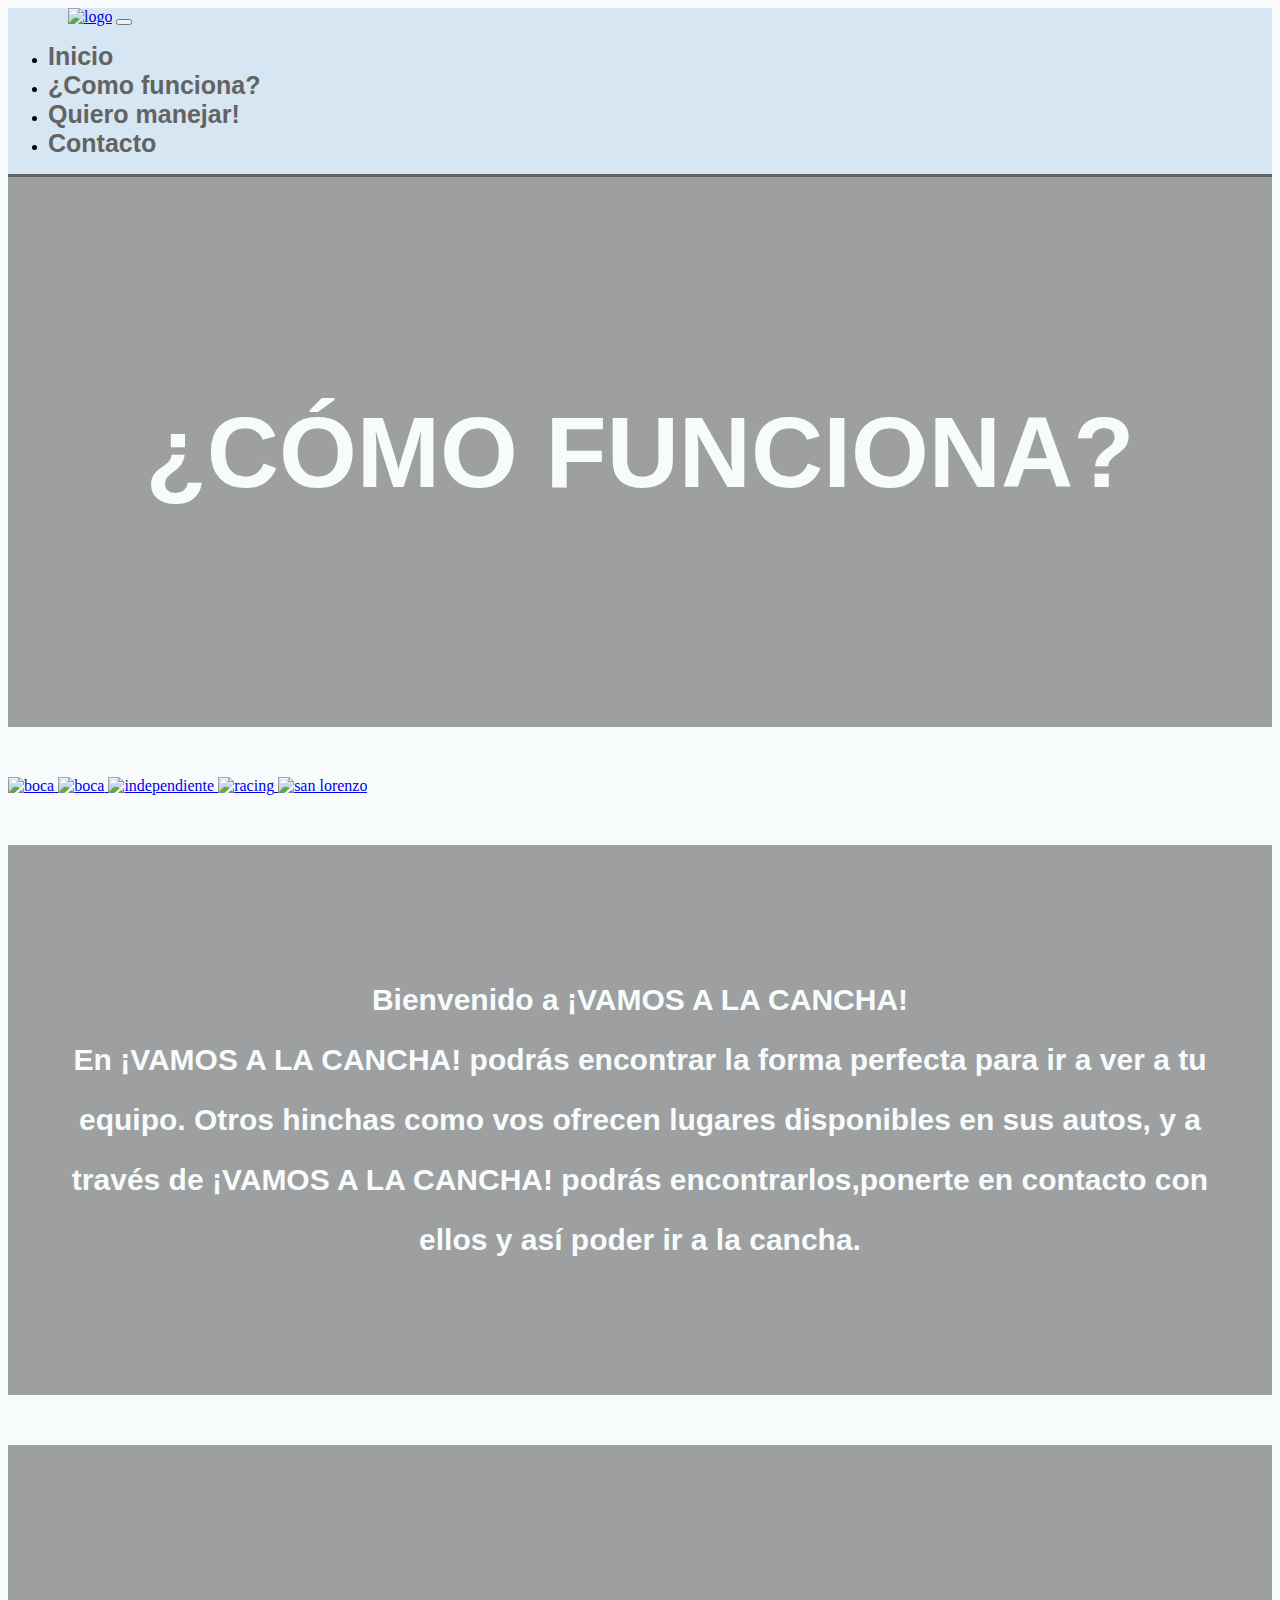
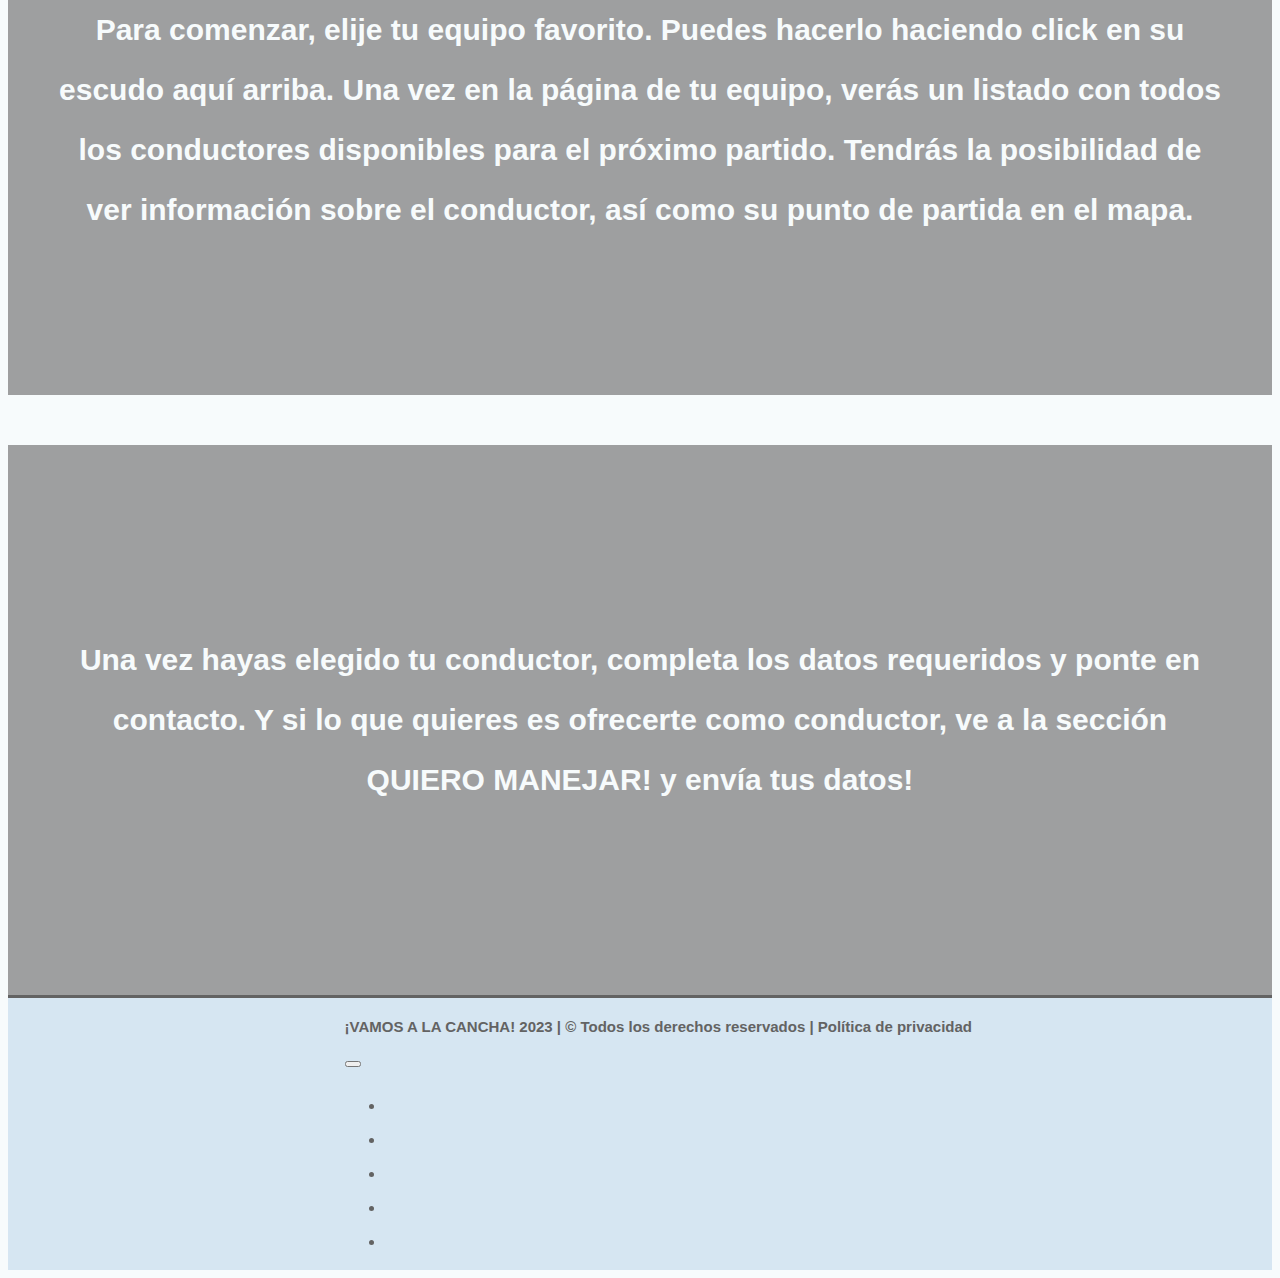
==== html/como_funciona.html @ bcdc5246 "media queries" ====
<!DOCTYPE html>
<html lang="en">

<head>
  <meta charset="UTF-8" />
  <meta http-equiv="X-UA-Compatible" content="IE=edge" />
  <meta name="viewport" content="width=device-width, initial-scale=1.0" />
  <script src="https://kit.fontawesome.com/c54f78744e.js" crossorigin="anonymous"></script>
  <link href="https://cdn.jsdelivr.net/npm/bootstrap@5.3.0-alpha1/dist/css/bootstrap.min.css" rel="stylesheet"
    integrity="sha384-GLhlTQ8iRABdZLl6O3oVMWSktQOp6b7In1Zl3/Jr59b6EGGoI1aFkw7cmDA6j6gD" crossorigin="anonymous" />
  <link rel="stylesheet" href="../css/style.css" />
  <title>Proyecto Final</title>
</head>

<body class="bg_celeste">
  <header class="col-12 navbar-mia">
    <nav class="navbar navbar-expand-lg">
      <div class="container-fluid">
        <a class="navbar-brand" href="../index.html"><img class="img-navbar" src="../assets/imagenes/logo.png"
            alt="logo" /></a>
        <button class="navbar-toggler" type="button" data-bs-toggle="collapse" data-bs-target="#navbarNav"
          aria-controls="navbarNav" aria-expanded="false" aria-label="Toggle navigation">
          <span class="navbar-toggler-icon"></span>
        </button>
        <div class="collapse navbar-collapse" id="navbarNav">
          <ul class="navbar-nav mx-auto">
            <li class="nav-item nav-item-mio">
              <a class="nav-link navlink-mio" aria-current="page" href="../index.html">Inicio</a>
            </li>
            <li class="nav-item nav-item-mio">
              <a class="nav-link navlink-mio" aria-current="page" href="./como_funciona.html">¿Como funciona?</a>
            </li>
            <li class="nav-item nav-item-mio">
              <a class="nav-link navlink-mio" href="./quiero_manejar.html">Quiero manejar!</a>
            </li>
            <li class="nav-item nav-item-mio">
              <a class="nav-link navlink-mio" href="./contacto.html">Contacto</a>
            </li>
          </ul>
        </div>
      </div>
    </nav>
  </header>

  <div id="imagen_fondo" class="margen-inferior">
    <h1 id="titulo-fondo">¿CÓMO FUNCIONA?</h1>
  </div>

  <nav class="navbar bg-body-tertiary margen-inferior">
    <div class="container">
      <a class="navbar-brand" href="./equipos/boca.html">
        <img class="escudos-mobile" src="../assets/imagenes/escudo_boca.png" alt="boca" alt="Bootstrap" width="75" height="75" />
      </a>
      <a class="navbar-brand" href="./equipos/river.html">
        <img class="escudos-mobile" src="../assets/imagenes/escudo_river.png" alt="boca" alt="Bootstrap" width="75" height="75" />
      </a>
      <a class="navbar-brand" href="./equipos/independiente.html">
        <img class="escudos-mobile" src="../assets/imagenes/escudo_independiente.png" alt="independiente" alt="Bootstrap" width="75"
          height="75" />
      </a>
      <a class="navbar-brand" href="./equipos/racing.html">
        <img class="escudos-mobile" src="../assets/imagenes/escudo_racing.png" alt="racing" alt="Bootstrap" width="75" height="75" />
      </a>
      <a class="navbar-brand" href="./equipos/sanLorenzo.html">
        <img class="escudos-mobile" src="../assets/imagenes/escudo_san_lorenzo.png" alt="san lorenzo" alt="Bootstrap" width="75" height="75" />
      </a>
    </div>
  </nav>

  <div id="imagen_fondo" class="margen-inferior cf1">
    <p class="texto-cf padding50">
      Bienvenido a ¡VAMOS A LA CANCHA! <br />
      En ¡VAMOS A LA CANCHA! podrás encontrar la forma perfecta para ir a ver
      a tu equipo. Otros hinchas como vos ofrecen lugares disponibles en sus
      autos, y a través de ¡VAMOS A LA CANCHA! podrás encontrarlos,ponerte en
      contacto con ellos y así poder ir a la cancha.
    </p>
  </div>

  <div id="imagen_fondo" class="margen-inferior cf2">
    <p class="texto-cf padding50">
      Para comenzar, elije tu equipo favorito. Puedes hacerlo haciendo click
      en su escudo aquí arriba. Una vez en la página de tu equipo, verás un
      listado con todos los conductores disponibles para el próximo partido.
      Tendrás la posibilidad de ver información sobre el conductor, así como
      su punto de partida en el mapa.
    </p>
  </div>

  <div id="imagen_fondo" class="cf3">
    <p class="texto-cf padding50">
      Una vez hayas elegido tu conductor, completa los datos requeridos y
      ponte en contacto. Y si lo que quieres es ofrecerte como conductor, ve a
      la sección QUIERO MANEJAR! y envía tus datos!
    </p>
  </div>

  <footer class="navbar-footer-mia">
    <nav class="navbar navbar-expand-lg">
      <div class="container-fluid">
        <div class="derechos">
          <p>
            ¡VAMOS A LA CANCHA! 2023 | © Todos los derechos reservados |
            Política de privacidad
          </p>
        </div>
        <button class="navbar-toggler" type="button" data-bs-toggle="collapse" data-bs-target="#navbarNav2"
          aria-controls="navbarNav2" aria-expanded="false" aria-label="Toggle navigation">
          <span class="navbar-toggler-icon"></span>
        </button>
        <div class="collapse navbar-collapse" id="navbarNav2">
          <ul class="navbar-nav mx-auto">
            <li class="nav-item nav-item-mio">
              <a class="nav-link" href="https://www.instagram.com" target="_blank"><i
                  class="fa-brands fa-instagram icono"></i></a>
            </li>
            <li class="nav-item nav-item-mio">
              <a class="nav-link" href="https://www.facebook.com" target="_blank"><i
                  class="fa-brands fa-facebook icono"></i></a>
            </li>
            <li class="nav-item nav-item-mio">
              <a class="nav-link" href="https://www.whatsapp.com" target="_blank"><i
                  class="fa-brands fa-whatsapp icono"></i></a>
            </li>
            <li class="nav-item nav-item-mio">
              <a class="nav-link" href="https://www.gmail.com" target="_blank"><i
                  class="fa-solid fa-envelope icono"></i></a>
            </li>
            <li class="nav-item nav-item-mio">
              <a class="nav-link" href="https://www.youtube.com" target="_blank"><i
                  class="fa-brands fa-youtube icono"></i></a>
            </li>
          </ul>
        </div>
      </div>
    </nav>
  </footer>
  <script src="https://cdn.jsdelivr.net/npm/bootstrap@5.3.0-alpha1/dist/js/bootstrap.bundle.min.js"
    integrity="sha384-w76AqPfDkMBDXo30jS1Sgez6pr3x5MlQ1ZAGC+nuZB+EYdgRZgiwxhTBTkF7CXvN"
    crossorigin="anonymous"></script>
</body>

</html>
---- css/style.css ----
#imagen_fondo, .testimonios, .navbar-footer-mia {
  display: flex;
  align-items: center;
  justify-content: center;
}

.centrar, .texto, .titulo {
  display: flex;
  justify-content: center;
}

.cuadro_boton, .texto-cf, .centrar-texto {
  text-align: center;
}

.derechos {
  font-size: 15px;
}

.texto-qm {
  font-size: 18px;
}

.cuadro_boton, .texto-encabezado, .texto {
  font-size: 20px;
}

.navlink-mio {
  font-size: 25px;
}

.texto-cf, .icono2, .icono {
  font-size: 30px;
}

.titulo-qm, .titulo {
  font-size: 40px;
}

#titulo-fondo {
  font-size: 100px;
}

.tarjeta-conductor2, .tarjeta-conductor, .titulo-qm, .cuadro_boton, .texto-cf, #titulo-fondo, .titulo, .navlink-mio, .navbar-footer-mia {
  font-family: "Source Sans Pro", sans-serif;
  font-weight: bold;
}

.texto-encabezado, .texto-form, .texto {
  font-family: "Sofia Sans", sans-serif;
}

.img-tarjeta, #imagen_fondo {
  background-repeat: no-repeat;
  background-attachment: fixed;
  background-size: cover;
  position: relative;
}

.img-conductor {
  border-top-left-radius: 50% 50%;
  border-top-right-radius: 50% 50%;
  border-bottom-right-radius: 50% 50%;
  border-bottom-left-radius: 50% 50%;
}

/* footer */
.navbar-footer-mia {
  background-color: #d6e6f2;
  color: #636363;
  border-bottom: 0;
  border-top: 3px;
  border-left: 0;
  border-right: 0;
  border-color: #636363;
  border-style: solid;
  border-radius: 0;
  justify-content: flex-end !important;
}

.icono {
  color: #636363;
}
@media screen and (max-width: 576px) {
  .icono {
    font-size: 18px;
  }
}

.icono:hover {
  color: #f7fbfc;
}

.icono2 {
  color: #636363;
}

.nav-item-mio {
  margin-left: 0;
  margin-right: 50px;
  margin-top: 0;
  margin-bottom: 0;
}

.derechos {
  color: #636363;
  margin-left: 0;
  margin-right: 300px;
  margin-top: 20px;
  margin-bottom: 0;
}
@media screen and (max-width: 576px) {
  .derechos {
    margin-left: 0;
    margin-right: 0;
    margin-top: 20px;
    margin-bottom: 0;
  }
}

/* header */
.img-navbar {
  height: 50px;
  width: auto;
  margin-left: 60px;
  margin-right: 0;
  margin-top: 0;
  margin-bottom: 0;
}
@media screen and (max-width: 576px) {
  .img-navbar {
    margin-left: 10px;
    margin-right: 0;
    margin-top: 0;
    margin-bottom: 0;
  }
}

.navbar-mia {
  display: flex;
  border-bottom: 3px;
  border-top: 0;
  border-left: 0;
  border-right: 0;
  border-color: #636363;
  border-style: solid;
  border-radius: 0px;
  background-color: #d6e6f2;
}

.navlink-mio {
  color: #636363;
  text-decoration: none;
}
@media screen and (max-width: 576px) {
  .navlink-mio {
    font-size: 18px;
  }
}

.navlink-mio:hover {
  color: #769fcd;
}

/* index */
body {
  background-color: #f7fbfc;
}

.titulo {
  color: #636363;
}
@media screen and (max-width: 576px) {
  .titulo {
    text-align: center;
    font-size: 35px;
  }
}

.texto {
  line-height: 2;
  padding-top: 0;
  padding-right: 20px;
  padding-bottom: 0;
  padding-left: 60px;
  color: #636363;
}
@media screen and (max-width: 576px) {
  .texto {
    text-align: center;
    font-size: 18px;
    padding-top: 0;
    padding-right: 0;
    padding-bottom: 0;
    padding-left: 0;
  }
}

.carrousel {
  height: 279px;
  width: 558px;
  margin-left: 48px;
  margin-right: 0;
  margin-top: 0;
  margin-bottom: 0;
}
@media screen and (max-width: 576px) {
  .carrousel {
    height: auto;
    width: 350px;
  }
}

#imagen_fondo {
  background-image: url(../assets/imagenes/mapaa.avif);
  height: 550px;
}

#imagen_fondo:before {
  content: "";
  position: absolute;
  background-color: #636363;
  top: 0;
  bottom: 0;
  left: 0;
  right: 0;
  opacity: 0.6;
}

#titulo-fondo {
  color: #f7fbfc;
  position: relative;
}
@media screen and (max-width: 576px) {
  #titulo-fondo {
    font-size: 60px;
    text-align: center;
  }
}

.alto500 {
  height: 500px;
}
@media screen and (max-width: 576px) {
  .alto500 {
    height: 250px;
    width: 100%;
  }
}

.padding50 {
  padding-top: 50px;
  padding-right: 50px;
  padding-bottom: 50px;
  padding-left: 50px;
}
@media screen and (max-width: 576px) {
  .padding50 {
    padding-top: 0;
    padding-right: 50px;
    padding-bottom: 0;
    padding-left: 50px;
  }
}

.space-ar {
  display: flex;
  justify-content: space-around;
  padding-top: 0;
  padding-right: 20px;
  padding-bottom: 0;
  padding-left: 20px;
}

.margen-inferior {
  margin-left: 0;
  margin-right: 0;
  margin-top: 0;
  margin-bottom: 50px;
}
@media screen and (max-width: 576px) {
  .margen-inferior {
    margin-left: 0;
    margin-right: 0;
    margin-top: 0;
    margin-bottom: 30px;
  }
}

@media screen and (max-width: 576px) {
  .escudos-mobile {
    height: 50px;
    width: auto;
  }
}

/* como funciona */
.cf1 {
  background-image: url(../assets/imagenes/cf-1.jpg) !important;
}

.cf2 {
  background-image: url(../assets/imagenes/cf-2.jpg) !important;
}

.cf3 {
  background-image: url(../assets/imagenes/cf-3.jpg) !important;
}

.texto-cf {
  line-height: 2;
  color: #f7fbfc;
  position: relative;
}
@media screen and (max-width: 576px) {
  .texto-cf {
    font-size: 18px;
  }
}

@media screen and (max-width: 576px) {
  .texto-form {
    font-size: 18px;
  }
}

.imgcontacto {
  background-image: url(../assets/imagenes/contacto.jpg) !important;
  height: 700px !important;
}
@media screen and (max-width: 576px) {
  .imgcontacto {
    height: 2000px;
    width: 100%;
  }
}

.color-cont {
  position: relative;
  color: #f7fbfc;
}

/* quiero manejar */
.img-auto {
  height: 300px;
  width: 300px;
  margin-left: 0;
  margin-right: 100px;
  margin-top: 0;
  margin-bottom: 50px;
}
@media screen and (max-width: 576px) {
  .img-auto {
    height: 150px;
    width: 150px;
    display: flex;
    align-items: center;
    justify-content: center;
    margin-left: 0;
    margin-right: 0;
    margin-top: 0;
    margin-bottom: 20px;
  }
}

.texto-encabezado {
  color: #636363;
  line-height: 2;
}
@media screen and (max-width: 576px) {
  .texto-encabezado {
    font-size: 18px;
  }
}

.cuadro_boton {
  border-bottom: 1px;
  border-top: 1px;
  border-left: 1px;
  border-right: 1px;
  border-color: #769fcd;
  border-style: solid;
  border-radius: 5px;
  background-color: #769fcd;
  color: #636363;
}

.cuadro_boton:hover {
  background-color: #636363;
  color: #f7fbfc;
}

.sin-subrayado {
  text-decoration: none;
}

.img-tarjeta {
  object-fit: cover;
}

.img-tarjeta:before {
  content: "";
  position: absolute;
  background-color: #636363;
  top: 0;
  bottom: 0;
  left: 0;
  right: 0;
  opacity: 0.6;
}

.titulo-qm {
  color: #636363;
}
@media screen and (max-width: 576px) {
  .titulo-qm {
    font-size: 35px;
  }
}

.texto-qm {
  font-family: "Source Sans Pro", sans-serif;
  line-height: 2;
  color: #636363;
}

.tarjeta {
  transition: all 400ms ease;
}

.tarjeta:hover {
  box-shadow: 5px 5px 20px rgba(0, 0, 0, 0.4);
  transform: translateY(-3%);
}

/* equipos */
.bw {
  -webkit-filter: grayscale(100%);
  filter: grayscale(100%);
}

@media screen and (max-width: 576px) {
  .titulo-equipos {
    font-size: 50px !important;
  }
}

.img-conductor {
  height: auto;
  width: 80px;
  margin-left: 0;
  margin-right: 0;
  margin-top: 0;
  margin-bottom: 15px;
}

.boca {
  background-image: url(../assets/imagenes/foto_boca.jpg) !important;
}
@media screen and (max-width: 576px) {
  .boca {
    background-image: url(../assets/imagenes/boca-mobile.jpg) !important;
  }
}

.river {
  background-image: url(../assets/imagenes/foto_river.jpg) !important;
}
@media screen and (max-width: 576px) {
  .river {
    background-image: url(../assets/imagenes/river-mobile.jpg) !important;
  }
}

.independiente {
  background-image: url(../assets/imagenes/foto_independiente.jpg) !important;
}
@media screen and (max-width: 576px) {
  .independiente {
    background-image: url(../assets/imagenes/independiente-mobile.jpg) !important;
  }
}

.racing {
  background-image: url(../assets/imagenes/foto_racing.jpg) !important;
}
@media screen and (max-width: 576px) {
  .racing {
    background-image: url(../assets/imagenes/racing-mobile.jpg) !important;
  }
}

.sanLorenzo {
  background-image: url(../assets/imagenes/foto_sanLorenzo.jpg) !important;
}
@media screen and (max-width: 576px) {
  .sanLorenzo {
    background-image: url(../assets/imagenes/sanLorenzo-mobile.jpg) !important;
  }
}

.tarjeta-conductor {
  border-bottom: 3px;
  border-top: 3px;
  border-left: 3px;
  border-right: 3px;
  border-color: #636363;
  border-style: solid;
  border-radius: 5px;
  padding-top: 30px;
  padding-right: 0;
  padding-bottom: 30px;
  padding-left: 0;
  color: #636363;
}
@media screen and (max-width: 576px) {
  .tarjeta-conductor {
    padding-top: 30px;
    padding-right: 10px;
    padding-bottom: 30px;
    padding-left: 10px;
  }
}

.tarjeta-conductor2 {
  border-bottom: 3px;
  border-top: 3px;
  border-left: 3px;
  border-right: 3px;
  border-color: #636363;
  border-style: solid;
  border-radius: 5px;
  padding-top: 30px;
  padding-right: 30px;
  padding-bottom: 30px;
  padding-left: 30px;
  color: #636363;
}

.lista-conductores {
  margin-left: 50px;
  margin-right: 0;
  margin-top: 0;
  margin-bottom: 0;
}
@media screen and (max-width: 576px) {
  .lista-conductores {
    margin-left: 0;
    margin-right: 0;
    margin-top: 0;
    margin-bottom: 20px;
  }
}

.estrellas {
  height: auto;
  width: 100px;
}

/*# sourceMappingURL=style.css.map */
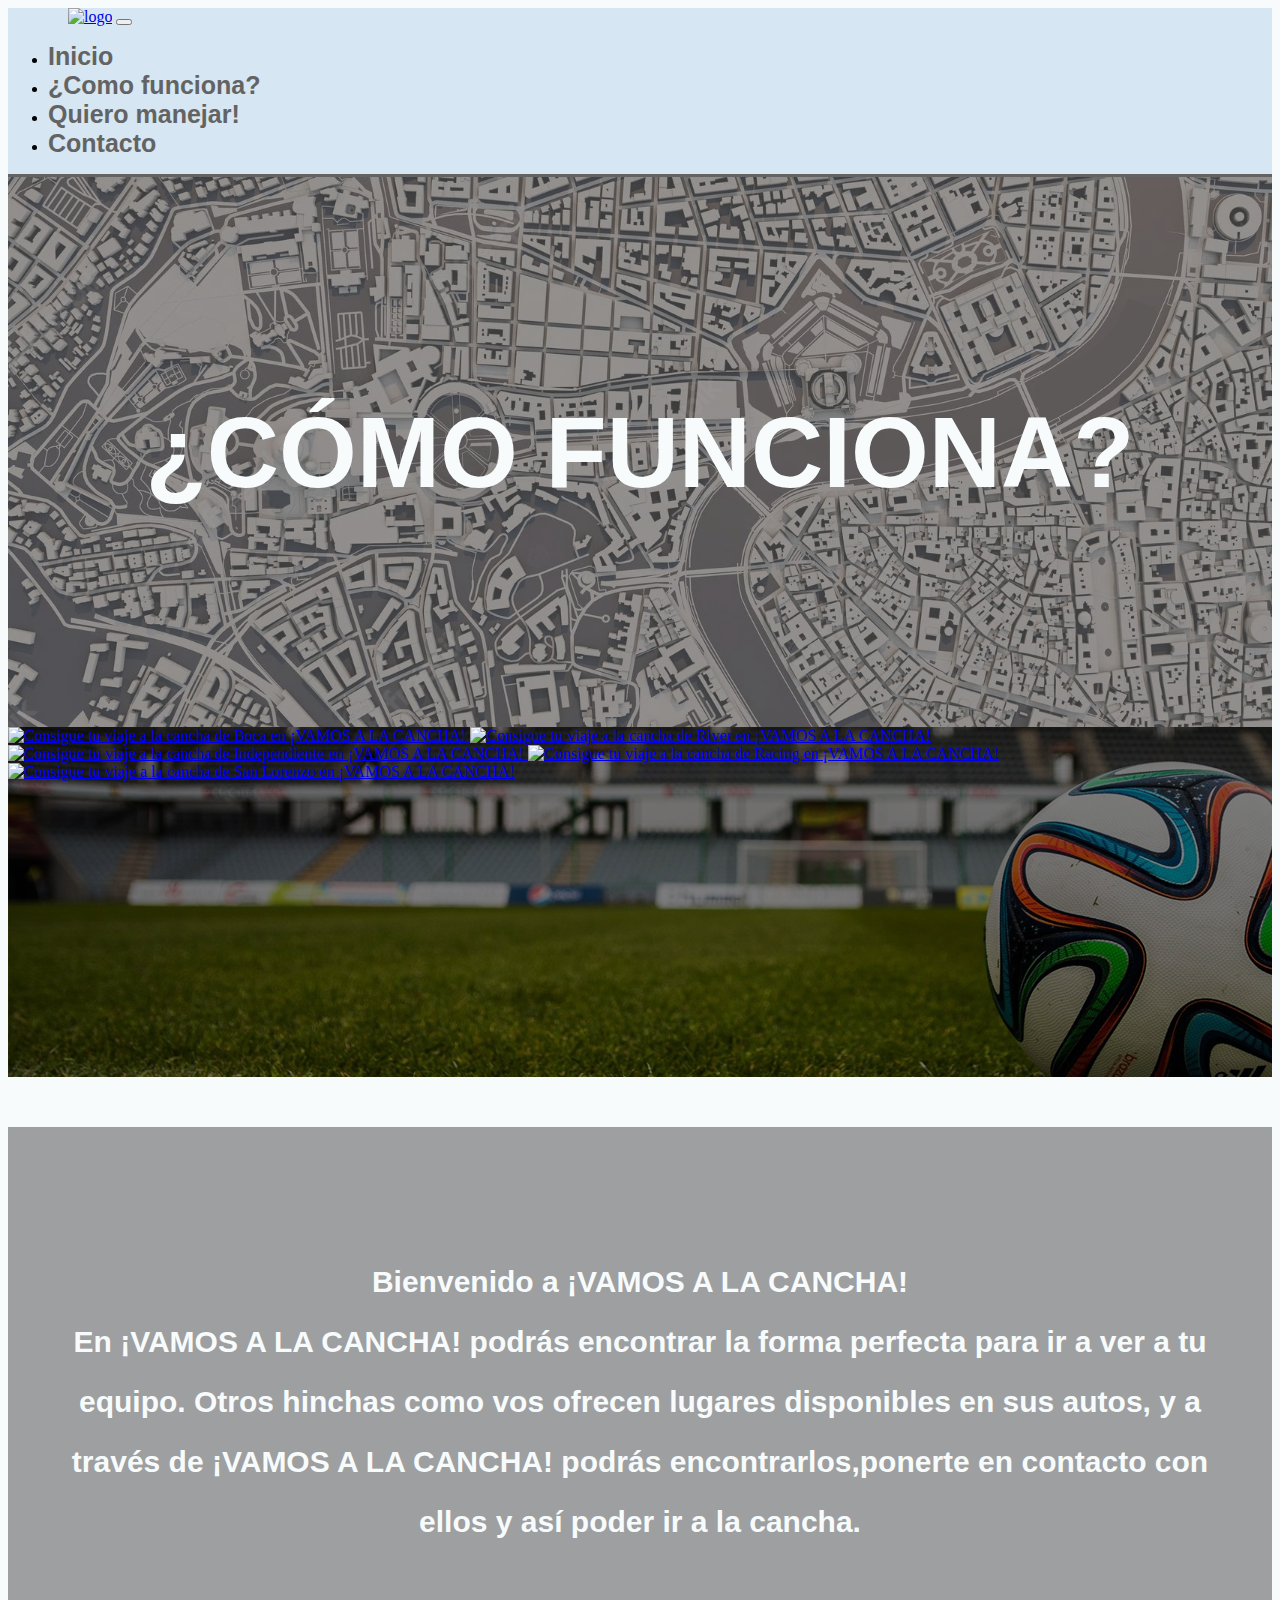
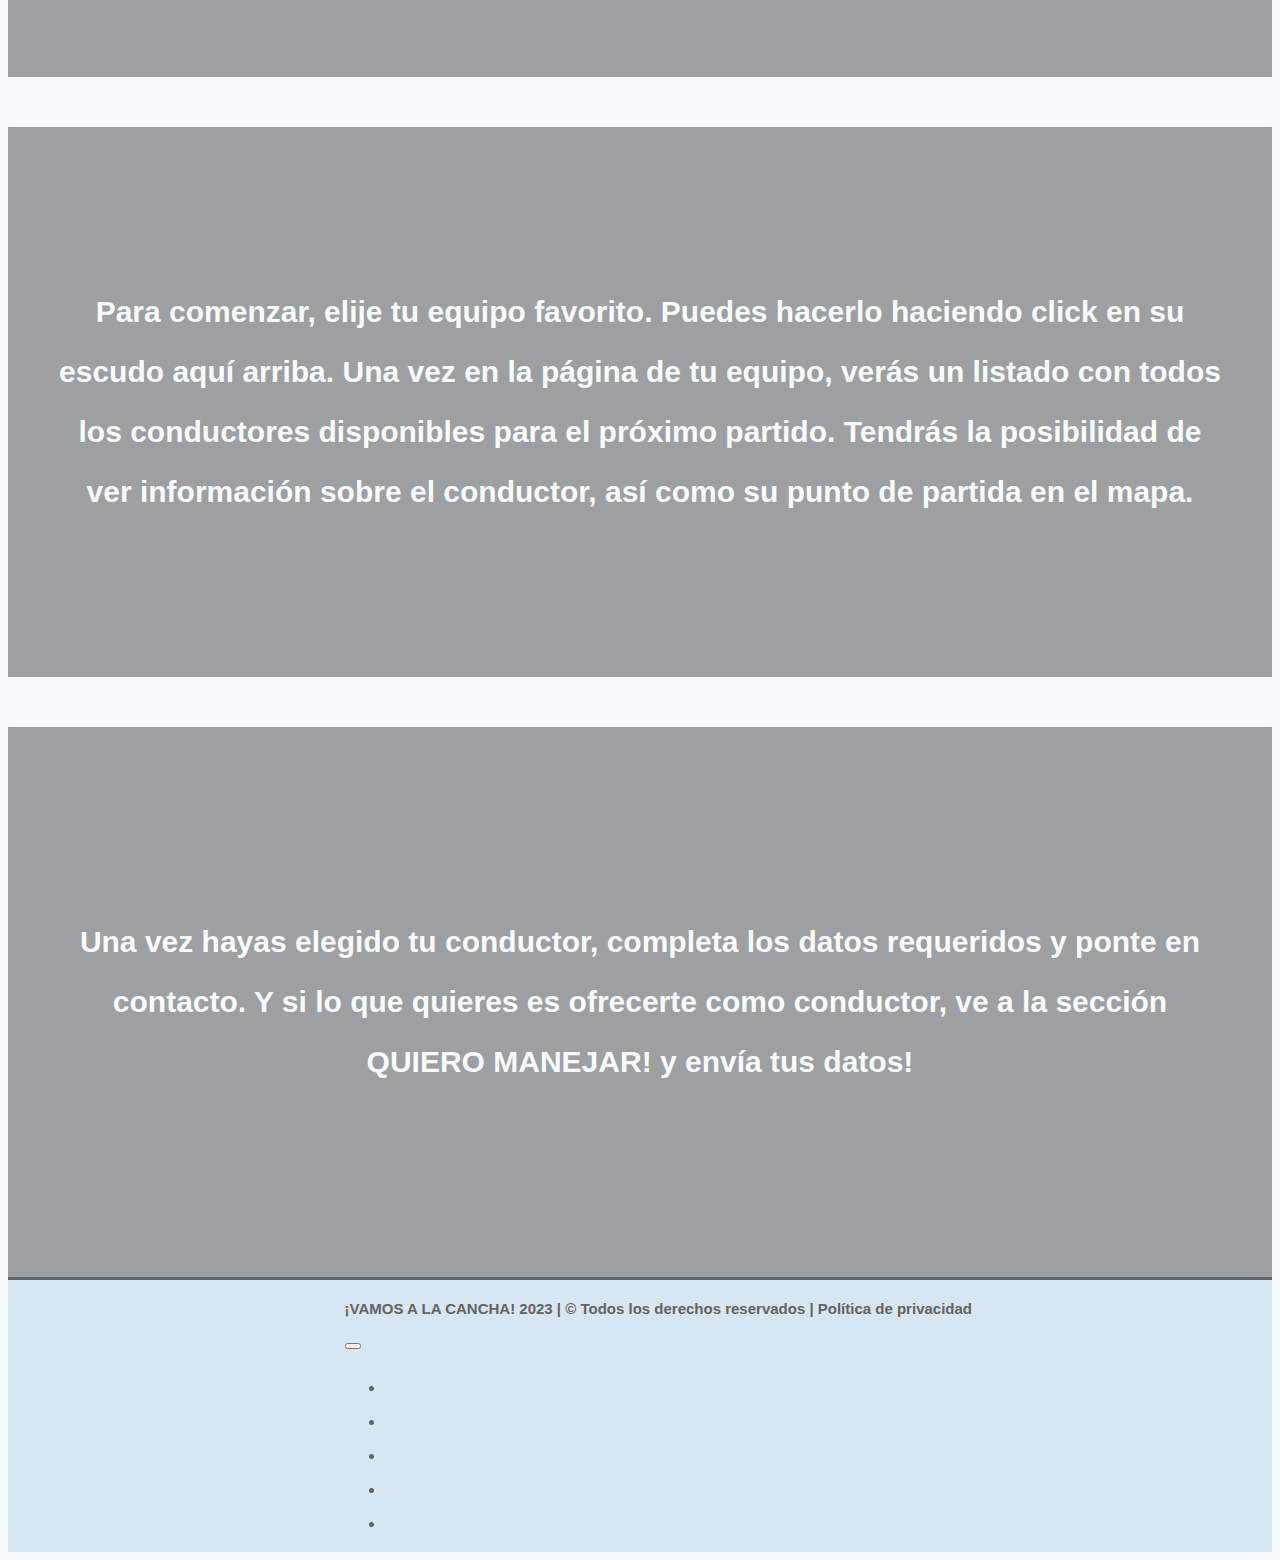
==== commit 873e39db: "tercera entrega" ====
--- a/html/como_funciona.html
+++ b/html/como_funciona.html
@@ -9,7 +9,12 @@
   <link href="https://cdn.jsdelivr.net/npm/bootstrap@5.3.0-alpha1/dist/css/bootstrap.min.css" rel="stylesheet"
     integrity="sha384-GLhlTQ8iRABdZLl6O3oVMWSktQOp6b7In1Zl3/Jr59b6EGGoI1aFkw7cmDA6j6gD" crossorigin="anonymous" />
   <link rel="stylesheet" href="../css/style.css" />
-  <title>Proyecto Final</title>
+  <title>¡VAMOS A LA CANCHA! | Tu viaje a la cancha, tu experiencia</title>
+  <link rel="shortcut icon" href="../assets/imagenes/logo.png">
+  <meta name="description"
+    content="En ¡VAMOS A LA CANCHA! podrás encontrar la forma para viajar a la cancha de tu equipo" />
+  <meta name="keywords"
+    content="cancha, viaje, futbol, estadio, auto, moto, combi, experiencia, manejar, equipo, hincha, conductores, mapa" />
 </head>
 
 <body class="bg_celeste">
@@ -42,58 +47,68 @@
     </nav>
   </header>
 
-  <div id="imagen_fondo" class="margen-inferior">
+  <div id="imagen_fondo">
     <h1 id="titulo-fondo">¿CÓMO FUNCIONA?</h1>
   </div>
 
-  <nav class="navbar bg-body-tertiary margen-inferior">
-    <div class="container">
-      <a class="navbar-brand" href="./equipos/boca.html">
-        <img class="escudos-mobile" src="../assets/imagenes/escudo_boca.png" alt="boca" alt="Bootstrap" width="75" height="75" />
-      </a>
-      <a class="navbar-brand" href="./equipos/river.html">
-        <img class="escudos-mobile" src="../assets/imagenes/escudo_river.png" alt="boca" alt="Bootstrap" width="75" height="75" />
-      </a>
-      <a class="navbar-brand" href="./equipos/independiente.html">
-        <img class="escudos-mobile" src="../assets/imagenes/escudo_independiente.png" alt="independiente" alt="Bootstrap" width="75"
-          height="75" />
-      </a>
-      <a class="navbar-brand" href="./equipos/racing.html">
-        <img class="escudos-mobile" src="../assets/imagenes/escudo_racing.png" alt="racing" alt="Bootstrap" width="75" height="75" />
-      </a>
-      <a class="navbar-brand" href="./equipos/sanLorenzo.html">
-        <img class="escudos-mobile" src="../assets/imagenes/escudo_san_lorenzo.png" alt="san lorenzo" alt="Bootstrap" width="75" height="75" />
-      </a>
+  <section class="container-fluid">
+    <div class="row">
+      <nav class="navbar bg-body-tertiary margen-inferior franja">
+        <div class="container">
+          <a class="navbar-brand" href="./equipos/boca.html">
+            <img class="escudos-mobile" src="../assets/imagenes/escudo_boca.png" alt="Consigue tu viaje a la cancha de Boca en ¡VAMOS A LA CANCHA!" alt="Bootstrap" width="75"
+              height="75" />
+          </a>
+          <a class="navbar-brand" href="./equipos/river.html">
+            <img class="escudos-mobile" src="../assets/imagenes/escudo_river.png" alt="Consigue tu viaje a la cancha de River en ¡VAMOS A LA CANCHA!" alt="Bootstrap" width="75"
+              height="75" />
+          </a>
+          <a class="navbar-brand" href="./equipos/independiente.html">
+            <img class="escudos-mobile" src="../assets/imagenes/escudo_independiente.png" alt="Consigue tu viaje a la cancha de Independiente en ¡VAMOS A LA CANCHA!"
+              alt="Bootstrap" width="75" height="75" />
+          </a>
+          <a class="navbar-brand" href="./equipos/racing.html">
+            <img class="escudos-mobile" src="../assets/imagenes/escudo_racing.png" alt="Consigue tu viaje a la cancha de Racing en ¡VAMOS A LA CANCHA!" alt="Bootstrap"
+              width="75" height="75" />
+          </a>
+          <a class="navbar-brand" href="./equipos/sanLorenzo.html">
+            <img class="escudos-mobile" src="../assets/imagenes/escudo_san_lorenzo.png" alt="Consigue tu viaje a la cancha de San Lorenzo en ¡VAMOS A LA CANCHA!"
+              alt="Bootstrap" width="75" height="75" />
+          </a>
+        </div>
+      </nav>
     </div>
-  </nav>
+  </section>
 
-  <div id="imagen_fondo" class="margen-inferior cf1">
-    <p class="texto-cf padding50">
-      Bienvenido a ¡VAMOS A LA CANCHA! <br />
-      En ¡VAMOS A LA CANCHA! podrás encontrar la forma perfecta para ir a ver
-      a tu equipo. Otros hinchas como vos ofrecen lugares disponibles en sus
-      autos, y a través de ¡VAMOS A LA CANCHA! podrás encontrarlos,ponerte en
-      contacto con ellos y así poder ir a la cancha.
-    </p>
-  </div>
+  <main>
+    <div id="imagen_fondo" class="margen-inferior cf1">
+      <p class="texto-cf padding50">
+        Bienvenido a ¡VAMOS A LA CANCHA! <br />
+        En ¡VAMOS A LA CANCHA! podrás encontrar la forma perfecta para ir a ver
+        a tu equipo. Otros hinchas como vos ofrecen lugares disponibles en sus
+        autos, y a través de ¡VAMOS A LA CANCHA! podrás encontrarlos,ponerte en
+        contacto con ellos y así poder ir a la cancha.
+      </p>
+    </div>
 
-  <div id="imagen_fondo" class="margen-inferior cf2">
-    <p class="texto-cf padding50">
-      Para comenzar, elije tu equipo favorito. Puedes hacerlo haciendo click
-      en su escudo aquí arriba. Una vez en la página de tu equipo, verás un
-      listado con todos los conductores disponibles para el próximo partido.
-      Tendrás la posibilidad de ver información sobre el conductor, así como
-      su punto de partida en el mapa.
-    </p>
-  </div>
+    <div id="imagen_fondo" class="margen-inferior cf2">
+      <p class="texto-cf padding50">
+        Para comenzar, elije tu equipo favorito. Puedes hacerlo haciendo click
+        en su escudo aquí arriba. Una vez en la página de tu equipo, verás un
+        listado con todos los conductores disponibles para el próximo partido.
+        Tendrás la posibilidad de ver información sobre el conductor, así como
+        su punto de partida en el mapa.
+      </p>
+    </div>
 
-  <div id="imagen_fondo" class="cf3">
-    <p class="texto-cf padding50">
-      Una vez hayas elegido tu conductor, completa los datos requeridos y
-      ponte en contacto. Y si lo que quieres es ofrecerte como conductor, ve a
-      la sección QUIERO MANEJAR! y envía tus datos!
-    </p>
-  </div>
+    <div id="imagen_fondo" class="cf3">
+      <p class="texto-cf padding50">
+        Una vez hayas elegido tu conductor, completa los datos requeridos y
+        ponte en contacto. Y si lo que quieres es ofrecerte como conductor, ve a
+        la sección QUIERO MANEJAR! y envía tus datos!
+      </p>
+    </div>
+  </main>
 
   <footer class="navbar-footer-mia">
     <nav class="navbar navbar-expand-lg">
--- a/css/style.css
+++ b/css/style.css
@@ -17,7 +17,7 @@
   font-size: 15px;
 }
 
-.texto-qm {
+.texto-conductor, .texto-qm {
   font-size: 18px;
 }
 
@@ -41,12 +41,12 @@
   font-size: 100px;
 }
 
-.tarjeta-conductor2, .tarjeta-conductor, .titulo-qm, .cuadro_boton, .texto-cf, #titulo-fondo, .titulo, .navlink-mio, .navbar-footer-mia {
+.titulo-qm, .cuadro_boton, .texto-cf, #titulo-fondo, .titulo, .navlink-mio, .navbar-footer-mia {
   font-family: "Source Sans Pro", sans-serif;
   font-weight: bold;
 }
 
-.texto-encabezado, .texto-form, .texto {
+.texto-conductor, .texto-encabezado, .texto-form1, .texto-form, .texto {
   font-family: "Sofia Sans", sans-serif;
 }
 
@@ -212,7 +212,7 @@
 }
 
 #imagen_fondo {
-  background-image: url(../assets/imagenes/mapaa.avif);
+  background-image: url(../assets/imagenes/mapaa.jpg);
   height: 550px;
 }
 
@@ -294,6 +294,16 @@
   }
 }
 
+.franja {
+  background-image: url(../../assets/imagenes/Franja.jpg);
+  height: 350px;
+}
+@media screen and (max-width: 576px) {
+  .franja {
+    height: 200px;
+  }
+}
+
 /* como funciona */
 .cf1 {
   background-image: url(../assets/imagenes/cf-1.jpg) !important;
@@ -320,6 +330,15 @@
 
 @media screen and (max-width: 576px) {
   .texto-form {
+    font-size: 18px;
+  }
+}
+
+.texto-form1 {
+  color: #636363;
+}
+@media screen and (max-width: 576px) {
+  .texto-form1 {
     font-size: 18px;
   }
 }
@@ -381,8 +400,13 @@
   border-color: #769fcd;
   border-style: solid;
   border-radius: 5px;
+  padding-top: 0;
+  padding-right: 5px;
+  padding-bottom: 0;
+  padding-left: 5px;
   background-color: #769fcd;
   color: #636363;
+  text-decoration: none;
 }
 
 .cuadro_boton:hover {
@@ -499,56 +523,17 @@
   }
 }
 
-.tarjeta-conductor {
-  border-bottom: 3px;
-  border-top: 3px;
-  border-left: 3px;
-  border-right: 3px;
-  border-color: #636363;
-  border-style: solid;
-  border-radius: 5px;
-  padding-top: 30px;
-  padding-right: 0;
-  padding-bottom: 30px;
-  padding-left: 0;
-  color: #636363;
-}
-@media screen and (max-width: 576px) {
-  .tarjeta-conductor {
-    padding-top: 30px;
-    padding-right: 10px;
-    padding-bottom: 30px;
-    padding-left: 10px;
-  }
-}
-
-.tarjeta-conductor2 {
-  border-bottom: 3px;
-  border-top: 3px;
-  border-left: 3px;
-  border-right: 3px;
-  border-color: #636363;
-  border-style: solid;
-  border-radius: 5px;
-  padding-top: 30px;
-  padding-right: 30px;
-  padding-bottom: 30px;
-  padding-left: 30px;
-  color: #636363;
-}
-
-.lista-conductores {
-  margin-left: 50px;
-  margin-right: 0;
-  margin-top: 0;
-  margin-bottom: 0;
-}
-@media screen and (max-width: 576px) {
-  .lista-conductores {
-    margin-left: 0;
-    margin-right: 0;
-    margin-top: 0;
-    margin-bottom: 20px;
+.orden-conductores {
+  display: flex;
+  justify-content: space-between;
+  padding-top: 0;
+  padding-right: 10px;
+  padding-bottom: 0;
+  padding-left: 10px;
+}
+@media screen and (max-width: 576px) {
+  .orden-conductores {
+    justify-content: center;
   }
 }
 
@@ -557,4 +542,22 @@
   width: 100px;
 }
 
+.barra {
+  padding-top: 0;
+  padding-right: 10px;
+  padding-bottom: 0;
+  padding-left: 10px;
+}
+
+.texto-conductor {
+  line-height: 2;
+  color: #636363;
+}
+@media screen and (max-width: 576px) {
+  .texto-conductor {
+    text-align: center;
+    font-size: 15px;
+  }
+}
+
 /*# sourceMappingURL=style.css.map */
